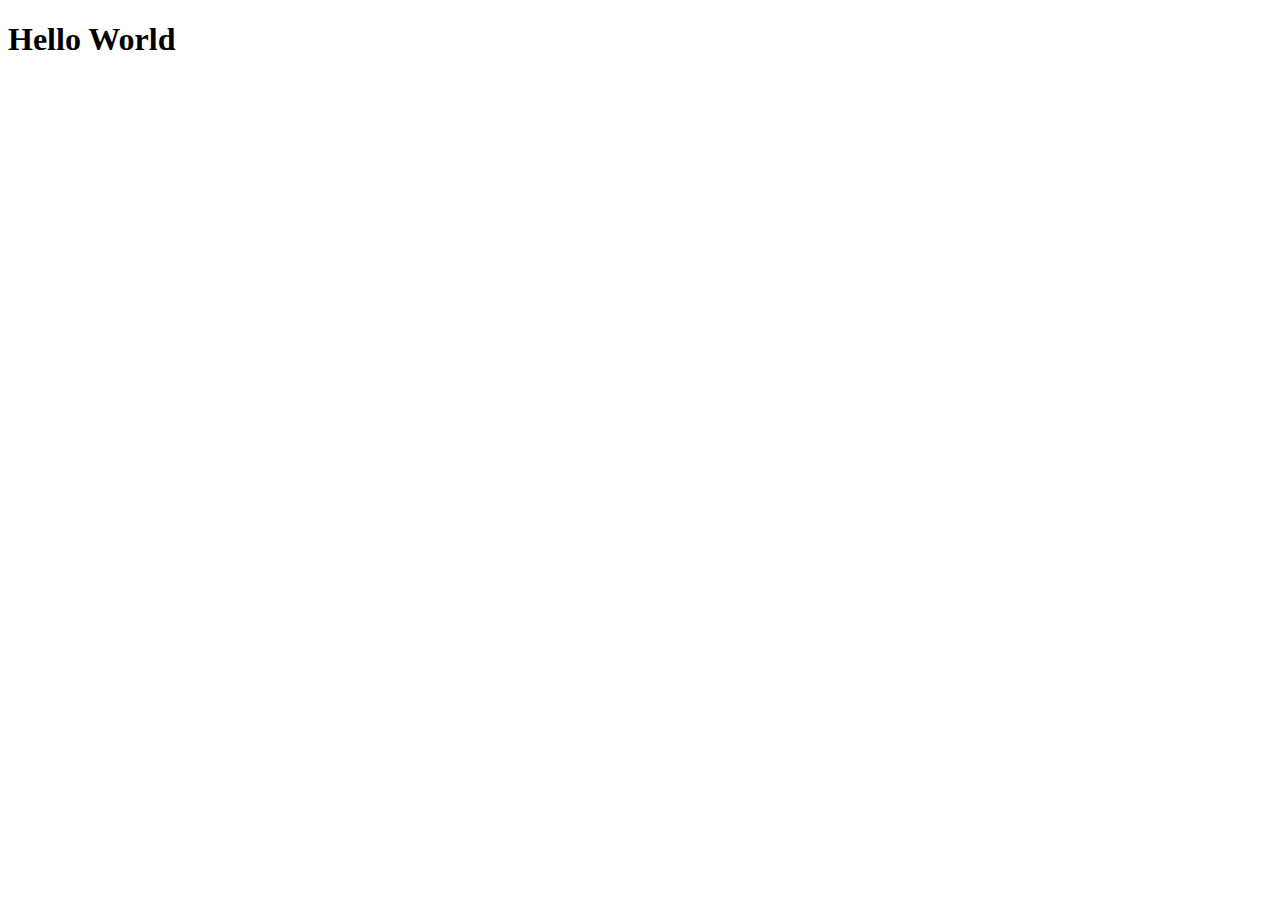
==== hh.html @ a493a6ac "Add files via upload" ====
<!DOCTYPE html>
<html>
    <head>
        <meta http-equiv="content-type" content="text/html; charset=utf-8" />
        <title>`</title>
    </head>
    <body>
        <a href="index.html"></a>
        <a href="hh.html"></a>
        <h1>Hello World</h1>
</html>
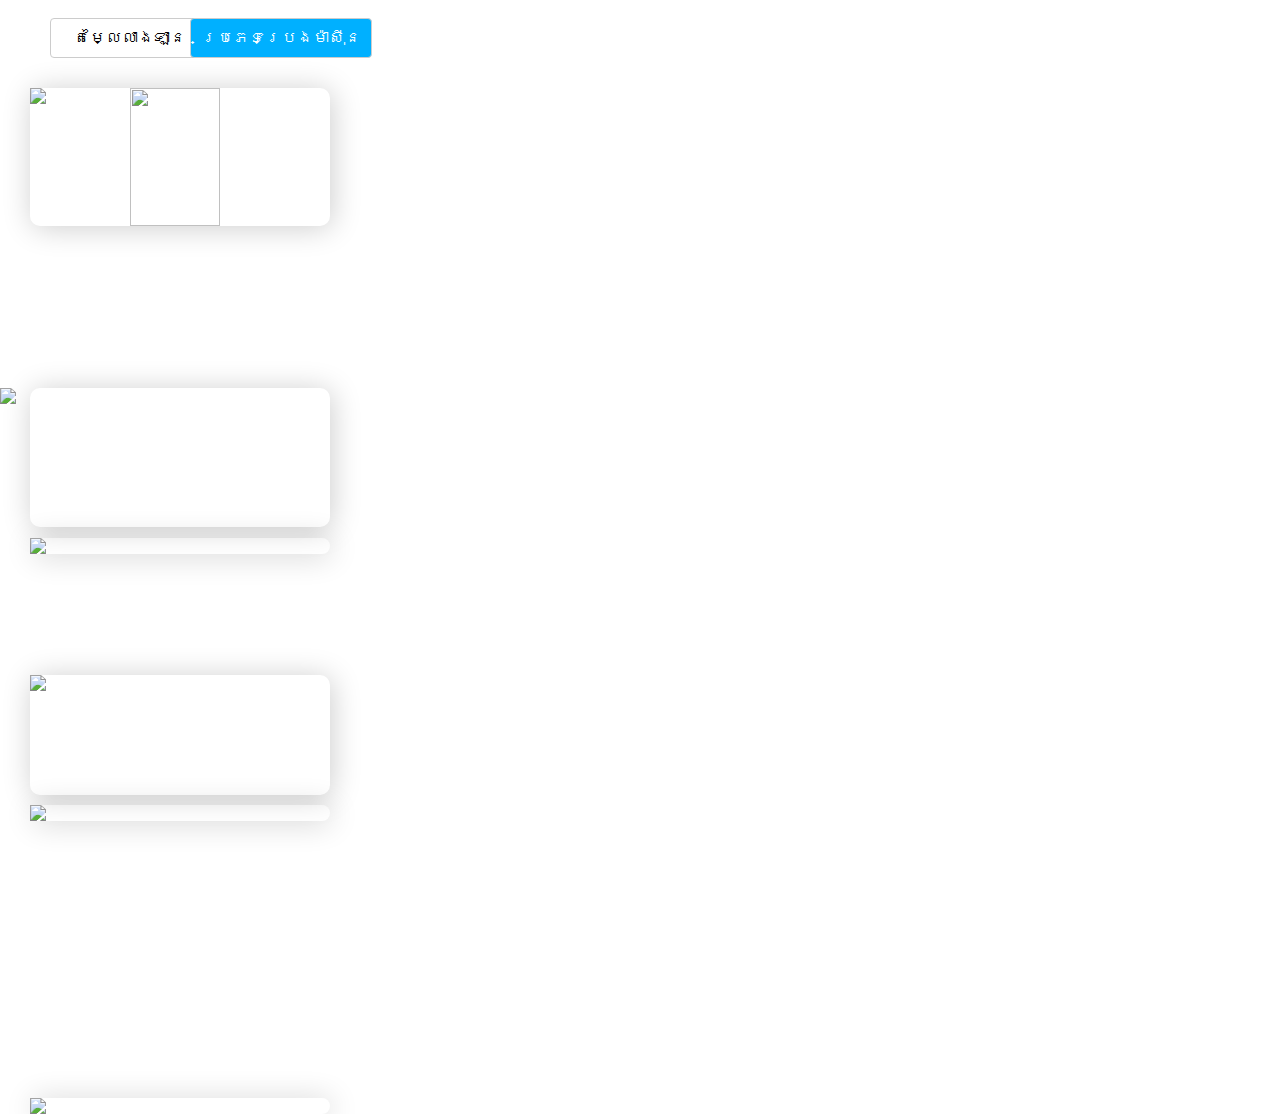
==== commit 4508018b: "Add files via upload" ====
--- a/hh.html
+++ b/hh.html
@@ -1,11 +1,51 @@
 <!DOCTYPE html>
 <html>
-    <head>
-        <meta http-equiv="content-type" content="text/html; charset=utf-8" />
-        <title>`</title>
-    </head>
-    <body>
-        <a href="index.html"></a>
-        <a href="hh.html"></a>
-        <h1>Hello World</h1>
+<head>
+    <meta charset="UTF-8">
+    <meta name="viewport" content="width=device-width, initial-scale=1.0">
+    <meta http-equiv="X-UA-Compatible" content="ie=edge">
+    <title>Document</title>
+    <link rel="stylesheet" href="insize.css">
+</head>
+<body>
+        <div class="page">
+        <div class="title">
+            <img src="image/banner.png" alt="">
+        </div>
+        <div class="loce">
+                <a href="index.html">តម្លៃលាងឡាន</a>
+        </div>
+        <div class="loca">
+                <a href="hh.html">ប្រភេទប្រេងម៉ាសុីន</a>
+        </div>
+        <div class="wprab">
+        <div class="content">
+            <img src="oil/supers-20w-50.png">
+            <img class="cw" src="oil/supers-10w-40.png">
+        </div>
+        <div class="fortuner">
+         <img src="oil/total-20w-50.png" alt="">
+         <img class="gs" src="oil/total-5w-30.png" alt="">
+        </div>
+        <div class="lexus-eye">
+            <img src="image/lexus.png">
+        </div>
+        <div class="masda-eye">
+            <img src="image/masda.png">
+        </div>
+        <div class="starex-eye">
+            <img src="image/starex.png">
+        </div>
+        <div class="lexus-rx300">
+            <img src="image/lexus-RX300.png">
+        </div>
+        <div class="highlander">
+            <img src="image/highlander.png" alt="">
+        </div>
+        <div class="prius-eye">
+            <img src="image/prius.png">
+        </div>
+        </div>
+    </div>
+</body>
 </html>--- a/insize.css
+++ b/insize.css
@@ -0,0 +1,210 @@
+@import url('https://fonts.googleapis.com/css2?family=Mukta&family=Noto+Sans+Khmer&display=swap');
+body {
+    height: 100vh;
+    width: 100%;
+    margin: 0 auto;
+    padding: 0;
+}
+.title img{
+    width: 100%;
+    background: #00B0FF;
+    
+}
+.loce a{
+    padding: 10px 23px;
+    position: absolute;
+    margin-left: 50px;
+    border: solid 1px #ccc;
+    text-decoration-line: blink;
+    background:  #fff;
+    color: #000000;
+    border-radius: 4px;
+}
+.loca a {
+    padding: 10px;
+    position: absolute;
+    margin-left: 190px;
+    border: solid 1px #ccc;
+    text-decoration-line: blink;
+    background:  #00B0FF;
+    color: #fff;
+    border-radius: 4px;
+}
+.content {
+    display: flex;
+    position: absolute;
+    left: 30px;
+    width: 300px;
+    margin-top: 20px;
+    border-radius: 10px;
+    box-shadow: 2px 2px 30px rgba(0,0,0,0.2);
+    max-width: 300px;
+}
+.content img {
+    width: 100px;
+    background-size: cover;
+}
+.content .cw{
+    height: 138px;
+    width: 90px;
+}
+.print {
+    display: flex;
+    justify-content: center;
+    align-items: center;
+    font-family: 'Mukta', sans-serif;
+}
+.fortuner {
+    display: flex;
+    position: absolute;
+    left: 30px;
+    width: 300px;
+    margin-top: 170px;
+    border-radius: 10px;
+    box-shadow: 2px 2px 30px rgba(0,0,0,0.2);
+    max-width: 300px;
+}
+.fortuner img {
+    width: 130px;
+    background-size: cover;
+}
+.ford {
+    display: flex;
+    justify-content: center;
+    align-items: center;
+    font-family: 'Mukta', sans-serif;
+}
+.lexus-eye {
+    display: flex;
+    position: absolute;
+    left: 30px;
+    width: 300px;
+    margin-top: 320px;
+    height: 139px;
+    border-radius: 10px;
+    box-shadow: 2px 2px 30px rgba(0,0,0,0.2);
+    max-width: 300px;  
+}
+.lexus-eye img {
+    width: 260px;
+    margin-left: -30px;
+    background-size: cover;
+}
+.lexus {
+   display: flex; 
+   margin-left: -15px;
+   justify-content: center;
+   align-items: center;
+   font-family: 'Mukta', sans-serif;
+}
+.masda-eye {
+    display: flex;
+    position: absolute;
+    left: 30px;
+    width: 300px;
+    margin-top: 470px;
+    border-radius: 10px;
+    box-shadow: 2px 2px 30px rgba(0,0,0,0.2);
+    max-width: 300px;
+}
+.masda-eye img {
+    width: 210px;
+    background-size: cover;
+}
+.masda {
+    display: flex;
+    justify-content: center;
+    align-items: center;
+    font-family: 'Mukta', sans-serif;
+}
+.starex-eye {
+    display: flex;
+    position: absolute;
+    left: 30px;
+    width: 300px;
+    height: 120px;
+    margin-top: 607px;
+    border-radius: 10px;
+    box-shadow: 2px 2px 30px rgba(0,0,0,0.2);
+    max-width: 300px;
+}
+.starex-eye img {
+    width: 210px;
+}
+.starex {
+    display: flex;
+    justify-content: center;
+    align-items: center;
+    font-family: 'Mukta', sans-serif;
+}
+.lexus-rx300 {
+    display: flex;
+    position: absolute;
+    left: 30px;
+    width: 300px;
+    margin-top: 737px;
+    border-radius: 10px;
+    box-shadow: 2px 2px 30px rgba(0,0,0,0.2);
+    max-width: 300px;
+}
+.lexus-rx300 img {
+    width: 210px;
+    background-size: cover;
+}
+.lexus-rx {
+    display: flex;
+    justify-content: center;
+    align-items: center;
+    font-family: 'Mukta', sans-serif;
+}
+.highlander {
+    display: flex;
+    position: absolute;
+    left: 30px;
+    width: 300px;
+    margin-top: 880px;
+    border-radius: 10px;
+    box-shadow: 2px 2px 30px rgba(0,0,0,0.2);
+    max-width: 300px;
+}
+.highlander img {
+    width: 220px;
+    background-size: cover;
+}
+.high {
+    display: flex;
+    justify-content: center;
+    align-items: center;
+    font-family: 'Mukta', sans-serif;
+}
+.prius-eye {
+    display: flex;
+    position: absolute;
+    left: 30px;
+    width: 300px;
+    margin-top: 1030px;
+    border-radius: 10px;
+    box-shadow: 2px 2px 30px rgba(0,0,0,0.2);
+    max-width: 300px;
+}
+.prius-eye img {
+    width: 210px;
+    background-size: cover;
+}
+.prius {
+    display: flex;
+    justify-content: center;
+    align-items: center;
+    font-family: 'Mukta', sans-serif;
+}
+.icon i {
+    margin-left: 20px;
+    margin-top: 10px;
+}
+.icon2 {
+    margin-top: 15px;
+    margin-left: 20px;
+} 
+.wprab {
+    margin-top: 50px;
+}